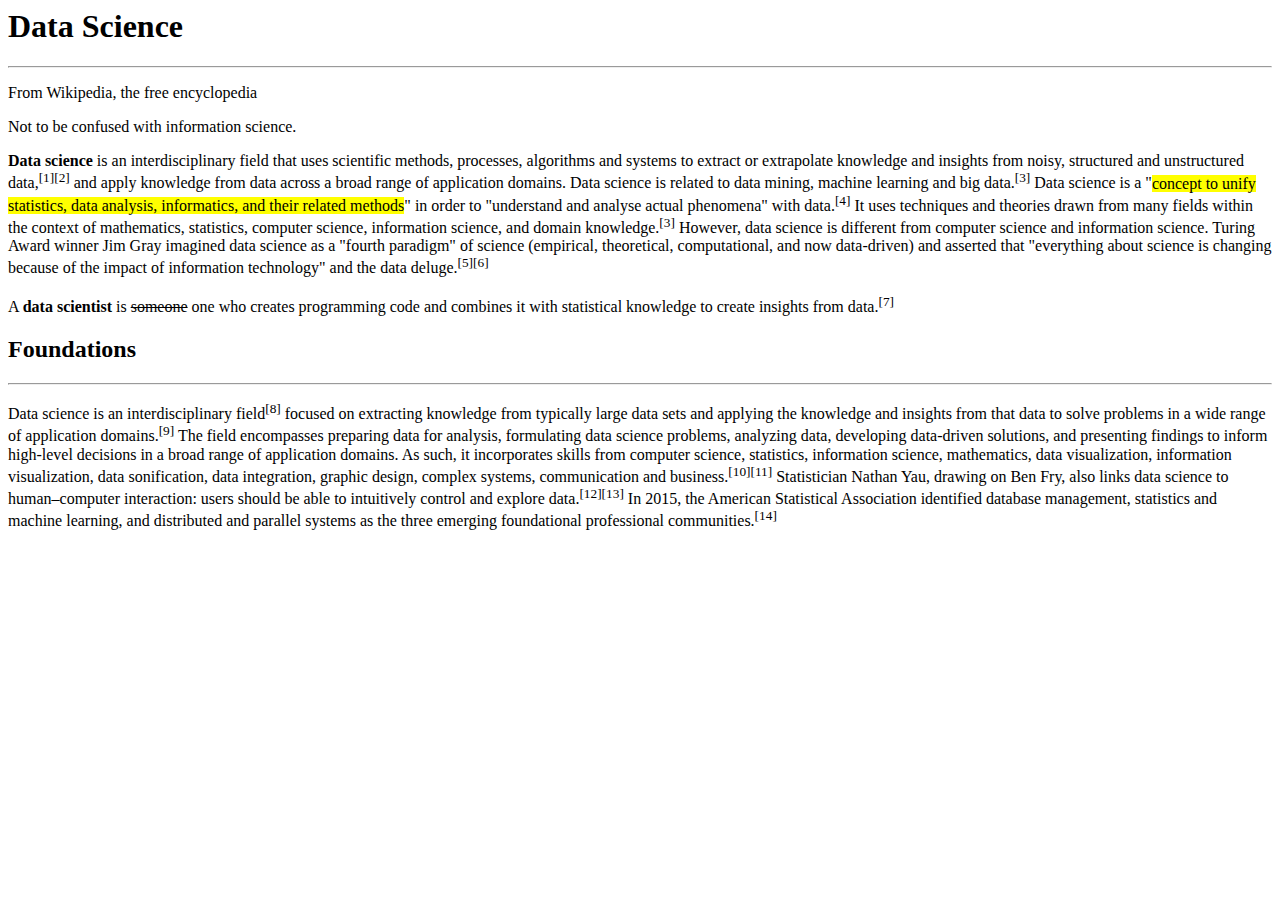
==== index.html @ 5a2b92eb "Add files via upload" ====
<html>

<head>

        <title>Made /w Love by Aditya Reddy</title>    

</head>

<body>

    <h1>Data Science</h1>
    
    <hr>
    
    <p>From Wikipedia, the free encyclopedia</p>
    
    <p>Not to be confused with information science.</p>
    
    <!-- img srcset= "ligth house.jpg 3x , bg image.png 2x , 3 Month Plan.png 1x" 
         
         src= "3 Month Plan.png " 
         
         width="100%"
         
         align="right" 
         
         alt= "An image of The existence of Comet NEOWISE (here depicted as a series of red dots) was discovered by analyzing astronomical survey data acquired by a space telescope, the Wide-field Infrared Survey Explorer."> -->
    
    <p> <b> Data science </b> is an interdisciplinary field that uses scientific methods, processes, algorithms and systems to extract or extrapolate knowledge and insights from noisy, structured and unstructured data,<sup>[1][2]</sup> and apply knowledge from data across a broad range of application domains. Data science is related to data mining, machine learning and big data.<sup>[3]</sup>
        

Data science is a "<mark>concept to unify statistics, data analysis, informatics, and their related methods</mark>" in order to "understand and analyse actual phenomena" with data.<sup>[4]</sup> It uses techniques and theories drawn from many fields within the context of mathematics, statistics, computer science, information science, and domain knowledge.<sup>[3]</sup> However, data science is different from computer science and information science. Turing Award winner Jim Gray imagined data science as a "fourth paradigm" of science (empirical, theoretical, computational, and now data-driven) and asserted that "everything about science is changing because of the impact of information technology" and the data deluge.<sup>[5][6]</sup></p>
    
    <p>A <b> data scientist </b> is <del>someone</del> one who creates programming code and combines it with statistical knowledge to create insights from data.<sup>[7]</sup></p>
    
    <h2>Foundations</h2>
    
    <hr>
    
    <p>Data science is an interdisciplinary field<sup>[8]</sup> focused on extracting knowledge from typically large data sets and applying the knowledge and insights from that data to solve problems in a wide range of application domains.<sup>[9]</sup> The field encompasses preparing data for analysis, formulating data science problems, analyzing data, developing data-driven solutions, and presenting findings to inform high-level decisions in a broad range of application domains. As such, it incorporates skills from computer science, statistics, information science, mathematics, data visualization, information visualization, data sonification, data integration, graphic design, complex systems, communication and business.<sup>[10][11]</sup> Statistician Nathan Yau, drawing on Ben Fry, also links data science to human–computer interaction: users should be able to intuitively control and explore data.<sup>[12][13]</sup> In 2015, the American Statistical Association identified database management, statistics and machine learning, and distributed and parallel systems as the three emerging foundational professional communities.<sup>[14]</sup></p>
    
    
</body>  
    
</html>
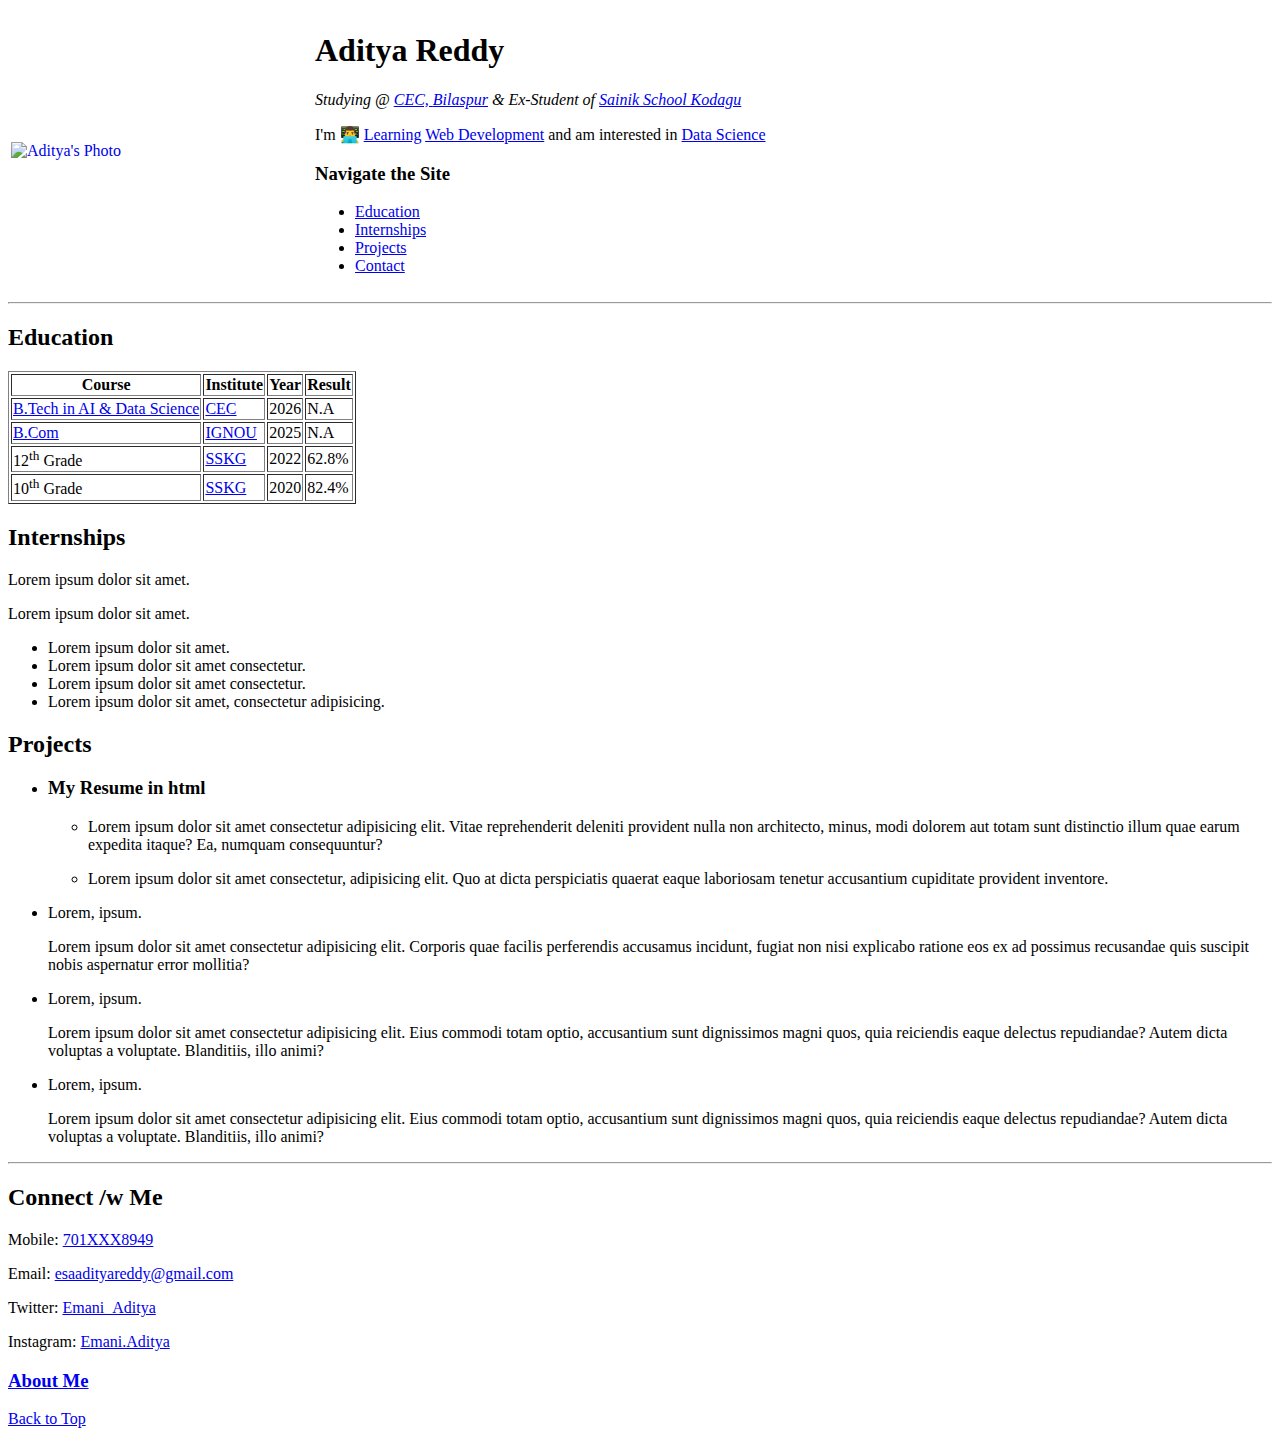
==== commit af6f848e: "index.html" ====
--- a/index.html
+++ b/index.html
@@ -1,45 +1,207 @@
-<html>
+<!DOCTYPE html>
+<html lang="en">
 
 <head>
-
-        <title>Made /w Love by Aditya Reddy</title>    
-
+    <meta charset="UTF-8">
+    <meta name="viewport" content="width=device-width, initial-scale=1.0">
+    <title>Aditya's Resume</title>
 </head>
 
-<body>
-
-    <h1>Data Science</h1>
-    
-    <hr>
-    
-    <p>From Wikipedia, the free encyclopedia</p>
-    
-    <p>Not to be confused with information science.</p>
-    
-    <!-- img srcset= "ligth house.jpg 3x , bg image.png 2x , 3 Month Plan.png 1x" 
-         
-         src= "3 Month Plan.png " 
-         
-         width="100%"
-         
-         align="right" 
-         
-         alt= "An image of The existence of Comet NEOWISE (here depicted as a series of red dots) was discovered by analyzing astronomical survey data acquired by a space telescope, the Wide-field Infrared Survey Explorer."> -->
-    
-    <p> <b> Data science </b> is an interdisciplinary field that uses scientific methods, processes, algorithms and systems to extract or extrapolate knowledge and insights from noisy, structured and unstructured data,<sup>[1][2]</sup> and apply knowledge from data across a broad range of application domains. Data science is related to data mining, machine learning and big data.<sup>[3]</sup>
-        
-
-Data science is a "<mark>concept to unify statistics, data analysis, informatics, and their related methods</mark>" in order to "understand and analyse actual phenomena" with data.<sup>[4]</sup> It uses techniques and theories drawn from many fields within the context of mathematics, statistics, computer science, information science, and domain knowledge.<sup>[3]</sup> However, data science is different from computer science and information science. Turing Award winner Jim Gray imagined data science as a "fourth paradigm" of science (empirical, theoretical, computational, and now data-driven) and asserted that "everything about science is changing because of the impact of information technology" and the data deluge.<sup>[5][6]</sup></p>
-    
-    <p>A <b> data scientist </b> is <del>someone</del> one who creates programming code and combines it with statistical knowledge to create insights from data.<sup>[7]</sup></p>
-    
-    <h2>Foundations</h2>
-    
-    <hr>
-    
-    <p>Data science is an interdisciplinary field<sup>[8]</sup> focused on extracting knowledge from typically large data sets and applying the knowledge and insights from that data to solve problems in a wide range of application domains.<sup>[9]</sup> The field encompasses preparing data for analysis, formulating data science problems, analyzing data, developing data-driven solutions, and presenting findings to inform high-level decisions in a broad range of application domains. As such, it incorporates skills from computer science, statistics, information science, mathematics, data visualization, information visualization, data sonification, data integration, graphic design, complex systems, communication and business.<sup>[10][11]</sup> Statistician Nathan Yau, drawing on Ben Fry, also links data science to human–computer interaction: users should be able to intuitively control and explore data.<sup>[12][13]</sup> In 2015, the American Statistical Association identified database management, statistics and machine learning, and distributed and parallel systems as the three emerging foundational professional communities.<sup>[14]</sup></p>
-    
-    
-</body>  
-    
+<body id="body">
+    <!-- Header Section Starts -->
+    <header id="header">
+
+        <table>
+            <tr>
+                <td>
+                    <!-- <img width="150" src="images/MyPhoto.jpeg" alt="Aditya's Photo" > -->
+
+                    <a target="_blank" href="https://github.com/EmaniAditya">
+
+                        <img style="float: left ;" width="300"
+                            src="https://cdn.bio.link/uploads/profile_pictures/2022-07-19/GJdXzyt5IGciTuKbcnkAkERLXJ416Zx3.png"
+                            alt="Aditya's Photo">
+
+                    </a>
+                </td>
+                <td>
+                    <h1>Aditya Reddy</h1>
+                    <p> <i>Studying @ <a target="_blank" href="https://cecbilaspur.ac.in/">CEC, <a
+                                    href="https://www.google.com/search?q=bilaspur+&rlz=1CAIWTJ_enIN1016&sxsrf=ALiCzsa2Zbcp7Qhj4V4DZYBLV2Yono8zTw%3A1663498541094&ei=LfkmY5qrBY_ZhwPU0JQ4&ved=0ahUKEwja9YD9lp76AhWP7GEKHVQoBQcQ4dUDCA4&uact=5&oq=bilaspur+&gs_lcp=[base64]&sclient=gws-wiz">Bilaspur</a>
+                            </a> & Ex-Student of <a target="_blank" href="https://www.sainikschoolkodagu.edu.in/">Sainik
+                                School Kodagu</a></i> </p>
+                    <p>I'm 👨‍💻 <a target="_blank"
+                            href="https://youtube.com/playlist?list=PLhzIaPMgkbxDxVcH-M-JFM73PY1R_i2mK">Learning</a> <a
+                            href="https://en.wikipedia.org/wiki/Web_Development">Web Development</a> and am interested
+                        in <a href="https://en.wikipedia.org/wiki/Data_science">Data Science</a></p>
+
+                    <nav>
+                        <h3>Navigate the Site</h3>
+                        <ul>
+                            <li><a href="#education">Education</a></li>
+                            <li><a href="#internships">Internships</a></li>
+                            <li><a href="#projects">Projects</a></li>
+                            <li><a href="#contact">Contact</a></li>
+                        </ul>
+                    </nav>
+
+                </td>
+            </tr>
+        </table>
+        <hr>
+    </header>
+    <!-- Header Section Ends -->
+
+
+    <!-- Main Section Starts -->
+    <main id="main">
+
+        <section id="education">
+            <h2>Education</h2>
+            <table border="">
+                <tr>
+                    <th>Course</th>
+                    <th>Institute</th>
+                    <th>Year</th>
+                    <th>Result</th>
+                </tr>
+                <tr>
+                    <td><a target="_blank"
+                            href="https://www.google.com/search?q=B.Tech+in+AI+%26+Data+Science&rlz=1CAIWTJ_enIN1016&oq=B.Tech+in+AI+%26+Data+Science&aqs=chrome..69i57.1158j0j7&sourceid=chrome&ie=UTF-8">B.Tech
+                            in AI & Data Science</a></td>
+                    <td><a target="_blank" href="https://cecbilaspur.ac.in/">CEC</a></td>
+                    <td>2026</td>
+                    <td>N.A</td>
+                </tr>
+                <tr>
+                    <td><a target="_blank"
+                            href="https://www.google.com/search?q=b+com&rlz=1CAIWTJ_enIN1016&oq=b+com&aqs=chrome..69i57j69i64j69i60l3.2775j0j4&sourceid=chrome&ie=UTF-8">B.Com</a>
+                    </td>
+                    <td><a target="_blank" href="https://ignou.ac.in">IGNOU</a></td>
+                    <td>2025</td>
+                    <td>N.A</td>
+                </tr>
+                <tr>
+                    <td>12<sup>th</sup> Grade</td>
+                    <td><a target="_blank" href="https://sainikschoolkodagu.edu.in">SSKG</a></td>
+                    <td>2022</td>
+                    <td>62.8%</td>
+                </tr>
+
+                <tr>
+                    <td>10<sup>th</sup> Grade</td>
+                    <td><a target="_blank" href="https://sainikschoolkodagu.edu.in">SSKG</a></td>
+                    <td>2020</td>
+                    <td>82.4%</td>
+                </tr>
+            </table>
+        </section>
+
+        <section id="internships">
+            <h2>Internships</h2>
+            <article>
+                <p>Lorem ipsum dolor sit amet.</p>
+                <p>Lorem ipsum dolor sit amet.</p>
+                <ul>
+                    <li>Lorem ipsum dolor sit amet.</li>
+                    <li>Lorem ipsum dolor sit amet consectetur.</li>
+                    <li>Lorem ipsum dolor sit amet consectetur.</li>
+                    <li>Lorem ipsum dolor sit amet, consectetur adipisicing.</li>
+                </ul>
+            </article>
+
+        </section>
+
+        <section id="projects">
+            <h2>Projects</h2>
+            <ul>
+                <li>
+                    <article>
+                        <h3><strong>My Resume</strong> in <b>html</b></h3>
+                        <ul>
+                            <li>
+                                <p>Lorem ipsum dolor sit amet consectetur adipisicing elit. Vitae reprehenderit deleniti
+                                    provident nulla non architecto, minus, modi dolorem aut totam sunt distinctio illum
+                                    quae
+                                    earum expedita itaque? Ea, numquam consequuntur?</p>
+                            </li>
+
+                            <li>
+                                <p>Lorem ipsum dolor sit amet consectetur, adipisicing elit. Quo at dicta perspiciatis
+                                    quaerat
+                                    eaque laboriosam tenetur accusantium cupiditate provident inventore.</p>
+                            </li>
+
+                        </ul>
+                    </article>
+
+                </li>
+                <li>
+                    <article>
+                        <p>Lorem, ipsum.</p>
+                        <p>Lorem ipsum dolor sit amet consectetur adipisicing elit. Corporis quae facilis perferendis
+                            accusamus
+                            incidunt, fugiat non nisi explicabo ratione eos ex ad possimus recusandae quis suscipit
+                            nobis
+                            aspernatur error mollitia?</p>
+                    </article>
+
+                </li>
+                <li>
+                    <article>
+                        <p>Lorem, ipsum.</p>
+                        <p>Lorem ipsum dolor sit amet consectetur adipisicing elit. Eius commodi totam optio,
+                            accusantium
+                            sunt
+                            dignissimos magni quos, quia reiciendis eaque delectus repudiandae? Autem dicta voluptas a
+                            voluptate. Blanditiis, illo animi?</p>
+                    </article>
+
+                </li>
+                <li>
+                    <article>
+                        <p>Lorem, ipsum.</p>
+                        <p>Lorem ipsum dolor sit amet consectetur adipisicing elit. Eius commodi totam optio,
+                            accusantium
+                            sunt
+                            dignissimos magni quos, quia reiciendis eaque delectus repudiandae? Autem dicta voluptas a
+                            voluptate. Blanditiis, illo animi?</p>
+                    </article>
+
+                </li>
+
+            </ul>
+            <hr>
+        </section>
+
+    </main>
+    <!-- Main Section Ends -->
+
+
+    <!-- Aside Section Starts  -->
+    <aside id="aside">
+
+    </aside>
+    <!-- Aside Section Ends -->
+
+
+    <!-- Footer Section Starts -->
+    <footer id="footer">
+        <h2 id="contact">Connect /w Me</h2>
+        <P>Mobile: <a href="tel:7013448949">701XXX8949</a></P>
+        <p>Email: <a target="_blank" href="mailto:esaadityareddy@gmail.com">esaadityareddy@gmail.com</a></p>
+        <p>Twitter: <a target="_blank" href="https://twitter.com/Emani_Aditya">Emani_Aditya</a></p>
+        <p>Instagram: <a target="_blank" href="https://instagram.com/Emani.Aditya">Emani.Aditya</a></p>
+
+        <a target="_blank" href="about.html">
+            <h3>About Me</h3>
+        </a>
+
+        <!-- Back to Top -->
+        <a href="#header">Back to Top</a>
+    </footer>
+    <!-- Footer Section Ends -->
+
+</body>
+
 </html>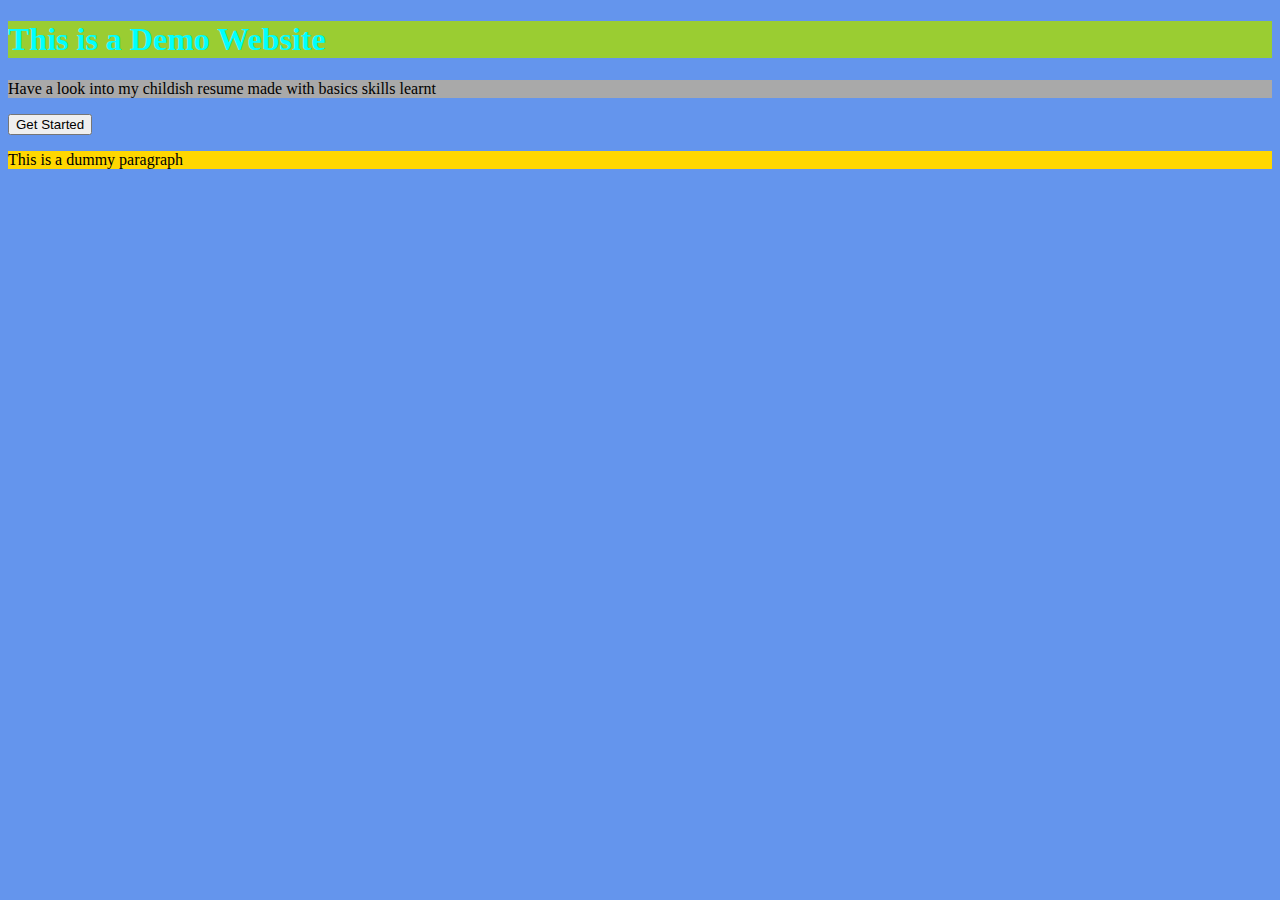
==== commit 1e1f4fab: "commit" ====
--- a/index.html
+++ b/index.html
@@ -1,207 +1,46 @@
 <!DOCTYPE html>
 <html lang="en">
-
 <head>
     <meta charset="UTF-8">
+    <meta http-equiv="X-UA-Compatible" content="IE=edge">
     <meta name="viewport" content="width=device-width, initial-scale=1.0">
-    <title>Aditya's Resume</title>
+    <title>My Resume</title>
+
+    <link rel="stylesheet" href="css/style.css">
+    <link rel="shortcut icon" href="images/favicon.ico" type="image/x-icon">
+    <style>
+        body {
+            background-color: cornflowerblue;
+        }
+        h1 {
+            color: cyan;
+            background-color: yellowgreen;
+        }
+
+        p {
+            font-family: fantasy;
+            background-color: darkgrey;
+        }
+    </style>
+
+    <!-- This is called as internal css, which is not recomended  
+        <style>
+        h1 {
+            color: cyan;
+            background-color: yellowgreen;
+        }
+    </style> -->
 </head>
+<body>
+    <h1>This is a Demo Website</h1>
+    <p>Have a look into my childish resume made with basics skills learnt</p>
+    <button>Get Started</button>
+    <!-- This type of element is used majorly for Forms. So, avoid using it as a normal button <input type="submit"> -->
+    
+    <p style="background-color: gold;">This is a dummy paragraph</p>
 
-<body id="body">
-    <!-- Header Section Starts -->
-    <header id="header">
-
-        <table>
-            <tr>
-                <td>
-                    <!-- <img width="150" src="images/MyPhoto.jpeg" alt="Aditya's Photo" > -->
-
-                    <a target="_blank" href="https://github.com/EmaniAditya">
-
-                        <img style="float: left ;" width="300"
-                            src="https://cdn.bio.link/uploads/profile_pictures/2022-07-19/GJdXzyt5IGciTuKbcnkAkERLXJ416Zx3.png"
-                            alt="Aditya's Photo">
-
-                    </a>
-                </td>
-                <td>
-                    <h1>Aditya Reddy</h1>
-                    <p> <i>Studying @ <a target="_blank" href="https://cecbilaspur.ac.in/">CEC, <a
-                                    href="https://www.google.com/search?q=bilaspur+&rlz=1CAIWTJ_enIN1016&sxsrf=ALiCzsa2Zbcp7Qhj4V4DZYBLV2Yono8zTw%3A1663498541094&ei=LfkmY5qrBY_ZhwPU0JQ4&ved=0ahUKEwja9YD9lp76AhWP7GEKHVQoBQcQ4dUDCA4&uact=5&oq=bilaspur+&gs_lcp=[base64]&sclient=gws-wiz">Bilaspur</a>
-                            </a> & Ex-Student of <a target="_blank" href="https://www.sainikschoolkodagu.edu.in/">Sainik
-                                School Kodagu</a></i> </p>
-                    <p>I'm 👨‍💻 <a target="_blank"
-                            href="https://youtube.com/playlist?list=PLhzIaPMgkbxDxVcH-M-JFM73PY1R_i2mK">Learning</a> <a
-                            href="https://en.wikipedia.org/wiki/Web_Development">Web Development</a> and am interested
-                        in <a href="https://en.wikipedia.org/wiki/Data_science">Data Science</a></p>
-
-                    <nav>
-                        <h3>Navigate the Site</h3>
-                        <ul>
-                            <li><a href="#education">Education</a></li>
-                            <li><a href="#internships">Internships</a></li>
-                            <li><a href="#projects">Projects</a></li>
-                            <li><a href="#contact">Contact</a></li>
-                        </ul>
-                    </nav>
-
-                </td>
-            </tr>
-        </table>
-        <hr>
-    </header>
-    <!-- Header Section Ends -->
+    <!-- This is called in-line css, although it is not recommended....it can be used qiukly check how does an element look when styled upon. <p style="background-color: gold;">This is a dummy paragraph</p> -->
 
 
-    <!-- Main Section Starts -->
-    <main id="main">
-
-        <section id="education">
-            <h2>Education</h2>
-            <table border="">
-                <tr>
-                    <th>Course</th>
-                    <th>Institute</th>
-                    <th>Year</th>
-                    <th>Result</th>
-                </tr>
-                <tr>
-                    <td><a target="_blank"
-                            href="https://www.google.com/search?q=B.Tech+in+AI+%26+Data+Science&rlz=1CAIWTJ_enIN1016&oq=B.Tech+in+AI+%26+Data+Science&aqs=chrome..69i57.1158j0j7&sourceid=chrome&ie=UTF-8">B.Tech
-                            in AI & Data Science</a></td>
-                    <td><a target="_blank" href="https://cecbilaspur.ac.in/">CEC</a></td>
-                    <td>2026</td>
-                    <td>N.A</td>
-                </tr>
-                <tr>
-                    <td><a target="_blank"
-                            href="https://www.google.com/search?q=b+com&rlz=1CAIWTJ_enIN1016&oq=b+com&aqs=chrome..69i57j69i64j69i60l3.2775j0j4&sourceid=chrome&ie=UTF-8">B.Com</a>
-                    </td>
-                    <td><a target="_blank" href="https://ignou.ac.in">IGNOU</a></td>
-                    <td>2025</td>
-                    <td>N.A</td>
-                </tr>
-                <tr>
-                    <td>12<sup>th</sup> Grade</td>
-                    <td><a target="_blank" href="https://sainikschoolkodagu.edu.in">SSKG</a></td>
-                    <td>2022</td>
-                    <td>62.8%</td>
-                </tr>
-
-                <tr>
-                    <td>10<sup>th</sup> Grade</td>
-                    <td><a target="_blank" href="https://sainikschoolkodagu.edu.in">SSKG</a></td>
-                    <td>2020</td>
-                    <td>82.4%</td>
-                </tr>
-            </table>
-        </section>
-
-        <section id="internships">
-            <h2>Internships</h2>
-            <article>
-                <p>Lorem ipsum dolor sit amet.</p>
-                <p>Lorem ipsum dolor sit amet.</p>
-                <ul>
-                    <li>Lorem ipsum dolor sit amet.</li>
-                    <li>Lorem ipsum dolor sit amet consectetur.</li>
-                    <li>Lorem ipsum dolor sit amet consectetur.</li>
-                    <li>Lorem ipsum dolor sit amet, consectetur adipisicing.</li>
-                </ul>
-            </article>
-
-        </section>
-
-        <section id="projects">
-            <h2>Projects</h2>
-            <ul>
-                <li>
-                    <article>
-                        <h3><strong>My Resume</strong> in <b>html</b></h3>
-                        <ul>
-                            <li>
-                                <p>Lorem ipsum dolor sit amet consectetur adipisicing elit. Vitae reprehenderit deleniti
-                                    provident nulla non architecto, minus, modi dolorem aut totam sunt distinctio illum
-                                    quae
-                                    earum expedita itaque? Ea, numquam consequuntur?</p>
-                            </li>
-
-                            <li>
-                                <p>Lorem ipsum dolor sit amet consectetur, adipisicing elit. Quo at dicta perspiciatis
-                                    quaerat
-                                    eaque laboriosam tenetur accusantium cupiditate provident inventore.</p>
-                            </li>
-
-                        </ul>
-                    </article>
-
-                </li>
-                <li>
-                    <article>
-                        <p>Lorem, ipsum.</p>
-                        <p>Lorem ipsum dolor sit amet consectetur adipisicing elit. Corporis quae facilis perferendis
-                            accusamus
-                            incidunt, fugiat non nisi explicabo ratione eos ex ad possimus recusandae quis suscipit
-                            nobis
-                            aspernatur error mollitia?</p>
-                    </article>
-
-                </li>
-                <li>
-                    <article>
-                        <p>Lorem, ipsum.</p>
-                        <p>Lorem ipsum dolor sit amet consectetur adipisicing elit. Eius commodi totam optio,
-                            accusantium
-                            sunt
-                            dignissimos magni quos, quia reiciendis eaque delectus repudiandae? Autem dicta voluptas a
-                            voluptate. Blanditiis, illo animi?</p>
-                    </article>
-
-                </li>
-                <li>
-                    <article>
-                        <p>Lorem, ipsum.</p>
-                        <p>Lorem ipsum dolor sit amet consectetur adipisicing elit. Eius commodi totam optio,
-                            accusantium
-                            sunt
-                            dignissimos magni quos, quia reiciendis eaque delectus repudiandae? Autem dicta voluptas a
-                            voluptate. Blanditiis, illo animi?</p>
-                    </article>
-
-                </li>
-
-            </ul>
-            <hr>
-        </section>
-
-    </main>
-    <!-- Main Section Ends -->
-
-
-    <!-- Aside Section Starts  -->
-    <aside id="aside">
-
-    </aside>
-    <!-- Aside Section Ends -->
-
-
-    <!-- Footer Section Starts -->
-    <footer id="footer">
-        <h2 id="contact">Connect /w Me</h2>
-        <P>Mobile: <a href="tel:7013448949">701XXX8949</a></P>
-        <p>Email: <a target="_blank" href="mailto:esaadityareddy@gmail.com">esaadityareddy@gmail.com</a></p>
-        <p>Twitter: <a target="_blank" href="https://twitter.com/Emani_Aditya">Emani_Aditya</a></p>
-        <p>Instagram: <a target="_blank" href="https://instagram.com/Emani.Aditya">Emani.Aditya</a></p>
-
-        <a target="_blank" href="about.html">
-            <h3>About Me</h3>
-        </a>
-
-        <!-- Back to Top -->
-        <a href="#header">Back to Top</a>
-    </footer>
-    <!-- Footer Section Ends -->
-
 </body>
-
 </html>